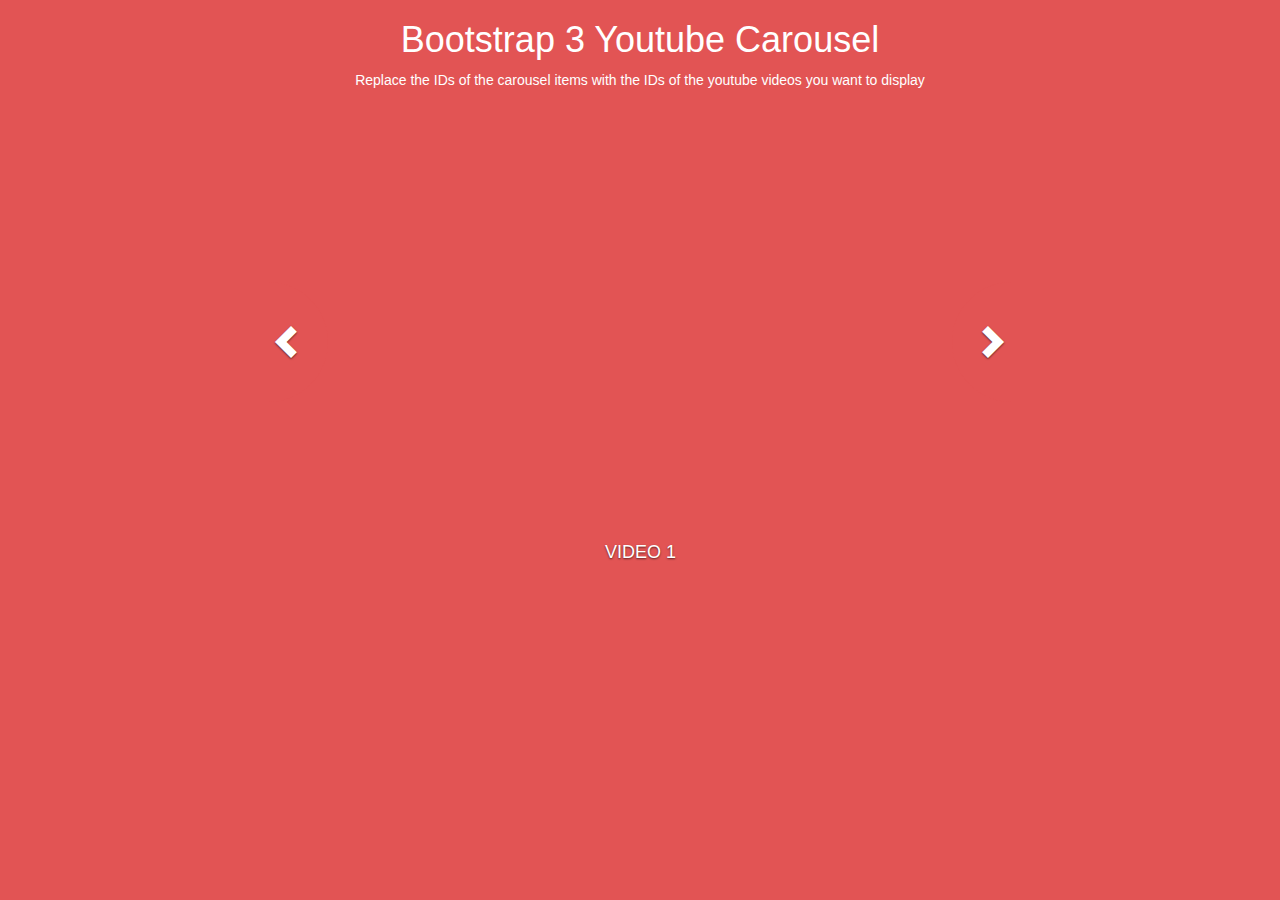
==== homepagecarousel.html @ e3c2257a "Added youtube carousel" ====
<!DOCTYPE html>
<html lang="en" >

<head>
  <meta charset="UTF-8">
  <title>Bootstrap 3 Youtube Carousel</title>
  
  
  <link rel='stylesheet' href='https://cdnjs.cloudflare.com/ajax/libs/twitter-bootstrap/3.3.7/css/bootstrap.min.css'>

      <link rel="stylesheet" href="css/style.css">

  
</head>

<body>

  
<div class="container">
  <div class="row">
    <div class="col-xs-12 text-center">
      <h1>Bootstrap 3 Youtube Carousel</h1>
      <p>Replace the IDs of the carousel items with the IDs of the youtube videos you want to display</p>
    </div>
  </div>
  <div class="row">
    <div class="col-sm-8 col-sm-offset-2">
      <div id="random_number1" class="carousel slide youtube-carousel"  data-ride="carousel" data-interval="false">
        <div class="carousel-inner">
          <div class="video-container item active">
            <div class="youtube-video" id='AO89eXKO0c4'></div>
            <div class="carousel-caption">Video 1</div>
          </div>
          <div class="video-container item">
            <div class="youtube-video" id='6MjRVkm9CF0'></div>
            <div class="carousel-caption">Video 2</div>
          </div>
          <div class="video-container item ">
            <div class="youtube-video" id='R8poo-zCK9g'></div>
            <div class="carousel-caption">Video 3</div>
          </div>
        </div>
        <div class="controls">
          <a class="left carousel-control" href="#random_number1" data-slide="prev">
            <div class="left-button">
              <div class="glyphicon glyphicon-chevron-left"></div>
            </div>
          </a>
          <a class="right carousel-control" href="#random_number1" data-slide="next">        
            <div class="right-button">
              <div class="glyphicon glyphicon-chevron-right"></div>
            </div>
          </a>
        </div>
      </div>
    </div>
  </div>
</div>
  <script src='https://cdnjs.cloudflare.com/ajax/libs/jquery/3.1.0/jquery.min.js'></script>
<script src='https://cdnjs.cloudflare.com/ajax/libs/twitter-bootstrap/3.3.7/js/bootstrap.min.js'></script>

  

    <script  src="js/index.js"></script>




</body>

</html>
---- css/style.css ----
/*
 * Bootrap carousel plugin
 * --------------------------------------------------
 */

body{
  background-color: #e25454;
  color: #fff;
}

.youtube-carousel{
  border: 4px solid #e25454;
}

.video-container { 
   position: relative; /* keeps the aspect ratio */ 
   padding-bottom: 56.25%; /* fine tunes the video positioning */ 
   padding-top: 60px; overflow: hidden;
   margin-bottom: -1px;
   margin-right: -1px;   
}

.video-container iframe,
.video-container object,
.video-container embed {
  position: absolute;  
  top: 0; 
  left: 0; 
  width: 100%; 
  height: 100%;
}
  
.carousel-control .glyphicon-chevron-left{
  top:35%;
  font-size: 20px;
  left:5%;
  margin: 0;
}

.carousel-control .glyphicon-chevron-right{
  top:35%;
  font-size: 20px;
  left:33%;
  margin: 0;
}

.carousel-control.left, .carousel-control.right {
  background-image: none;
  color: #ffffff;
  top: 50%;
  transform: translate(0,-50%);
  -webkit-transform: translate(0,-50%);
  -ms-transform: translate(0,-50%);
  opacity: 1;
  height:120px;
}

.controls{
   display: none;
}

.carousel-control:hover {
  text-decoration: none;
  filter: alpha(opacity=60);
  outline: 0;
  opacity: 0.6;
}

.left-button {
  height:70px;
  width:35px;
  border-radius: 0 90px 90px 0;
  top: 50%;
  -webkit-transform: translate(0,-50%);
  -ms-transform: translate(0,-50%);
  transform: translate(0,-50%);
  -moz-border-radius: 0 90px 90px 0;
  -webkit-border-radius: 0 90px 90px 0;
  background-color: #e25454;
  display: inline-block;
  position: relative;
  float:left;
  /*subpixel bug*/
  margin-left: -1px; 
}

.right-button {
  height:70px;
  width:35px;
  border-radius: 90px 0 0 90px;
  top: 50%;
  -webkit-transform: translate(0,-50%);
  -ms-transform: translate(0,-50%);
  transform: translate(0,-50%);
  -moz-border-radius: 90px 0 0 90px;
  -webkit-border-radius: 90px 0 0 90px;
  background-color: #e25454;
  display: inline-block;
  position: relative;
  float:right;
  /*subpixel bug*/
  margin-right: -1px;
}


.carousel-caption {
 display: none;
 background: none repeat scroll 0 0 #e25454;
  bottom: 0;
  font-size: 12px;
  text-align: center;
  opacity: 1;
  padding:7px 30px 7px;
  text-transform: uppercase;
  z-index:11;
  pointer-events:none;
}

@media screen and (min-width: 768px) {
.right-button {
  height:120px;
  width:60px;
  border-radius: 90px 0 0 90px;
  -moz-border-radius: 90px 0 0 90px;
  -webkit-border-radius: 90px 0 0 90px;
  display: inline-block;
  position: relative;
  float:right;
}

.left-button {
  height:120px;
  width:60px;
  border-radius: 0 90px 90px 0;
  -moz-border-radius: 0 90px 90px 0;
  -webkit-border-radius: 0 90px 90px 0;
  display: inline-block;
  position: relative;
  float:left;
}

.carousel-control .glyphicon-chevron-left{
  top:35%;
  font-size: 35px;
  left:5%;
}

.carousel-control .glyphicon-chevron-right{
  top:35%;
  font-size: 35px;
  left:35%;
}

.carousel-caption {
  font-size: 18px;
  padding:15px 20px 15px;
  }
}
@media screen and (min-width: 992px) {
 .carousel-caption {
    font-size: 18px;
    padding:15px 20px 15px;
  }
}
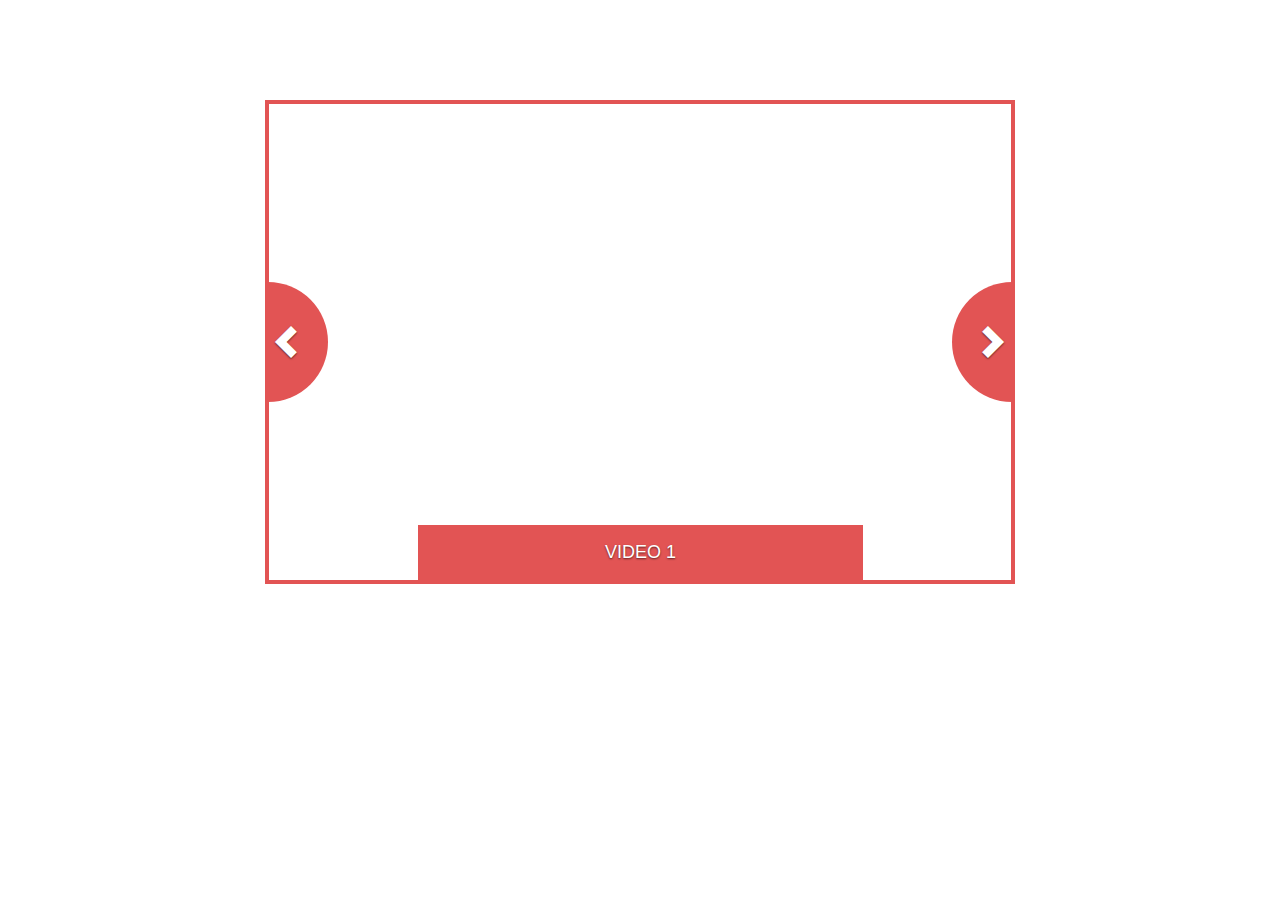
==== commit 6a915f38: "adding video carousel and fixing accents and subsciprtion page" ====
--- a/homepagecarousel.html
+++ b/homepagecarousel.html
@@ -3,7 +3,7 @@
 
 <head>
   <meta charset="UTF-8">
-  <title>Bootstrap 3 Youtube Carousel</title>
+  <title>Carousel-Test</title>
   
   
   <link rel='stylesheet' href='https://cdnjs.cloudflare.com/ajax/libs/twitter-bootstrap/3.3.7/css/bootstrap.min.css'>
@@ -19,8 +19,8 @@
 <div class="container">
   <div class="row">
     <div class="col-xs-12 text-center">
-      <h1>Bootstrap 3 Youtube Carousel</h1>
-      <p>Replace the IDs of the carousel items with the IDs of the youtube videos you want to display</p>
+      <h1>Carousel</h1>
+      <p>This is the sign in page carousel of trending music videos</p>
     </div>
   </div>
   <div class="row">
@@ -28,15 +28,15 @@
       <div id="random_number1" class="carousel slide youtube-carousel"  data-ride="carousel" data-interval="false">
         <div class="carousel-inner">
           <div class="video-container item active">
-            <div class="youtube-video" id='AO89eXKO0c4'></div>
+            <div class="youtube-video" id='hC8CH0Z3L54'></div>
             <div class="carousel-caption">Video 1</div>
           </div>
           <div class="video-container item">
-            <div class="youtube-video" id='6MjRVkm9CF0'></div>
+            <div class="youtube-video" id='OsGR31e0kjw'></div>
             <div class="carousel-caption">Video 2</div>
           </div>
           <div class="video-container item ">
-            <div class="youtube-video" id='R8poo-zCK9g'></div>
+            <div class="youtube-video" id='zM0lu8xx0R4'></div>
             <div class="carousel-caption">Video 3</div>
           </div>
         </div>
--- a/css/style.css
+++ b/css/style.css
@@ -4,7 +4,7 @@
  */
 
 body{
-  background-color: #e25454;
+ 
   color: #fff;
 }
 
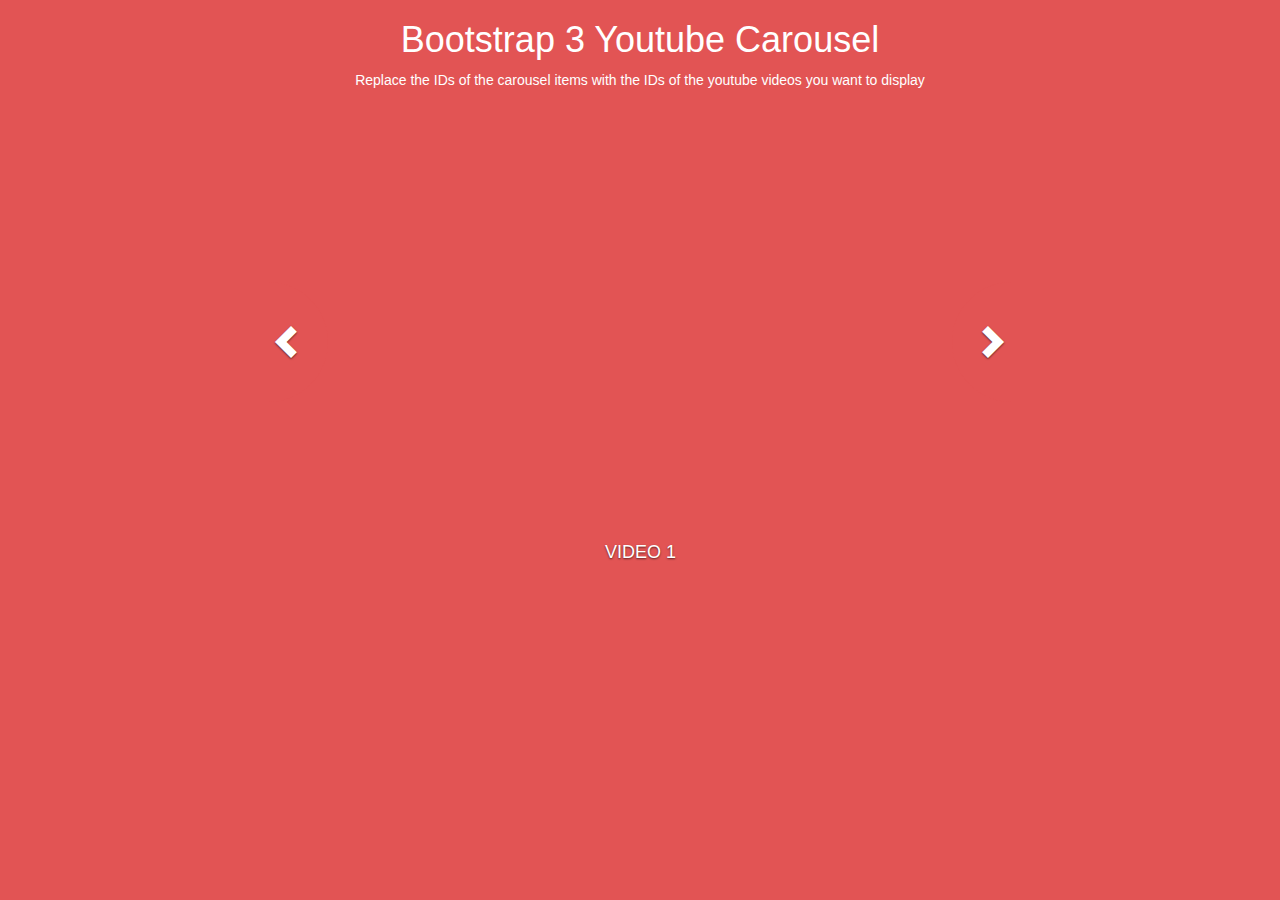
==== commit 4635e062: "Merge branch 'isabella' of https://github.com/dannyhwang1231/Muvie into isabella" ====
--- a/homepagecarousel.html
+++ b/homepagecarousel.html
@@ -19,8 +19,8 @@
 <div class="container">
   <div class="row">
     <div class="col-xs-12 text-center">
-      <h1>Carousel</h1>
-      <p>This is the sign in page carousel of trending music videos</p>
+      <h1>Bootstrap 3 Youtube Carousel</h1>
+      <p>Replace the IDs of the carousel items with the IDs of the youtube videos you want to display</p>
     </div>
   </div>
   <div class="row">
@@ -28,15 +28,15 @@
       <div id="random_number1" class="carousel slide youtube-carousel"  data-ride="carousel" data-interval="false">
         <div class="carousel-inner">
           <div class="video-container item active">
-            <div class="youtube-video" id='hC8CH0Z3L54'></div>
+            <div class="youtube-video" id='AO89eXKO0c4'></div>
             <div class="carousel-caption">Video 1</div>
           </div>
           <div class="video-container item">
-            <div class="youtube-video" id='OsGR31e0kjw'></div>
+            <div class="youtube-video" id='6MjRVkm9CF0'></div>
             <div class="carousel-caption">Video 2</div>
           </div>
           <div class="video-container item ">
-            <div class="youtube-video" id='zM0lu8xx0R4'></div>
+            <div class="youtube-video" id='R8poo-zCK9g'></div>
             <div class="carousel-caption">Video 3</div>
           </div>
         </div>
--- a/css/style.css
+++ b/css/style.css
@@ -4,7 +4,7 @@
  */
 
 body{
- 
+  background-color: #e25454;
   color: #fff;
 }
 
